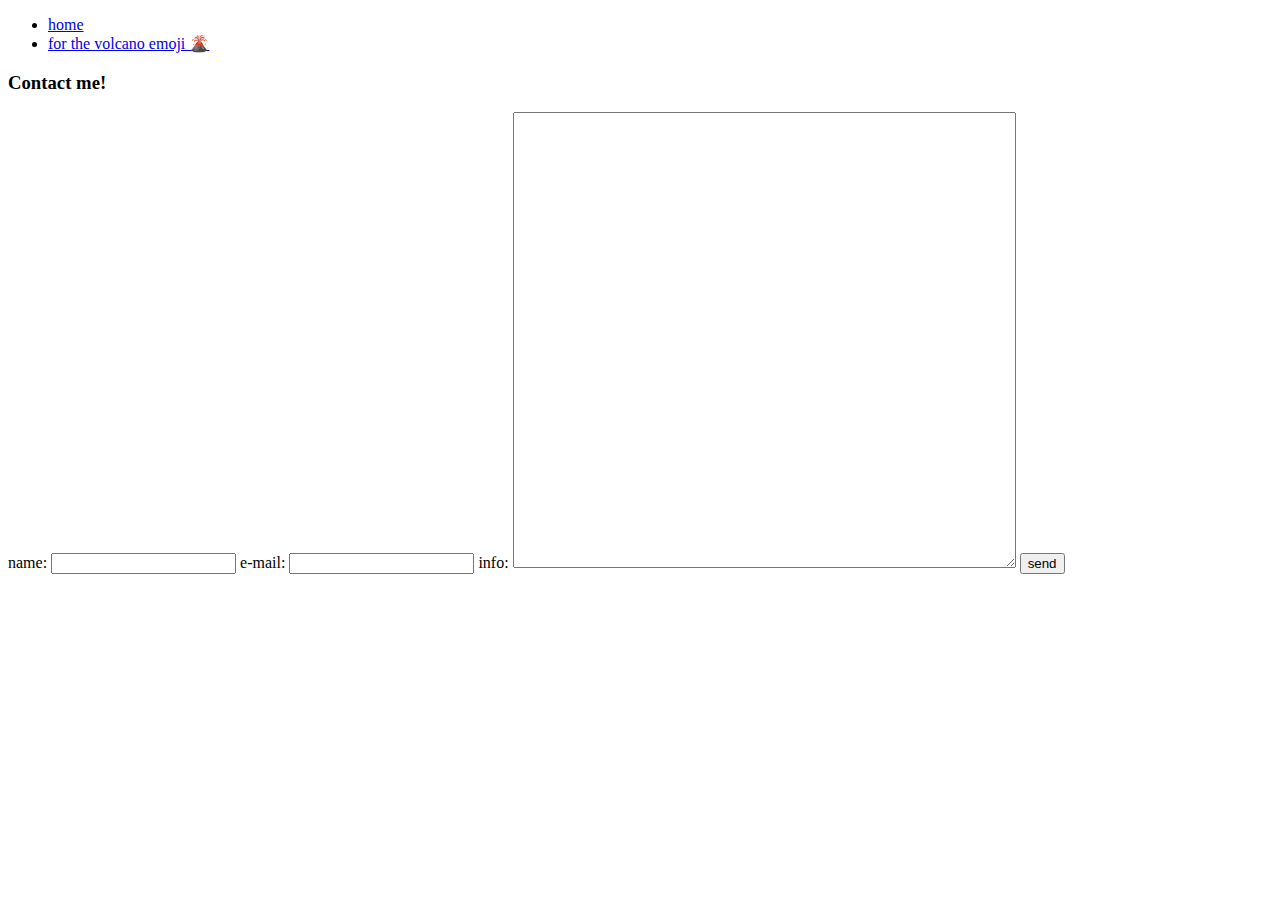
==== ex.1 - 09.22/contact.html @ 5da00268 "First Website - Red Palette" ====
<!DOCTYPE html>
<html lang="en">
<head>
    <meta charset="UTF-8">
    <meta name="viewport" content="width=device-width, initial-scale=1.0">
    <title>Contact 📞</title>
</head>
<body>
    <ul>
        <li><a href="index.html">home</a></li>
        <li><a href="https://emojipedia.org/volcano/" target="_blank">for the volcano emoji 🌋</a></li>
    </ul>
<h3>Contact me!</h3>

<form>
    <label for="name">name:</label>
    <input type="text" id="name">

    <label for="e-mail">e-mail:</label>
    <input type="email" id="e-mail">
    
    <label for="info">info:</label>
    <textarea name="info" id="info" cols="60" rows="30"></textarea>

    <button>send</button>
    
</form>

    
</body>
</html>
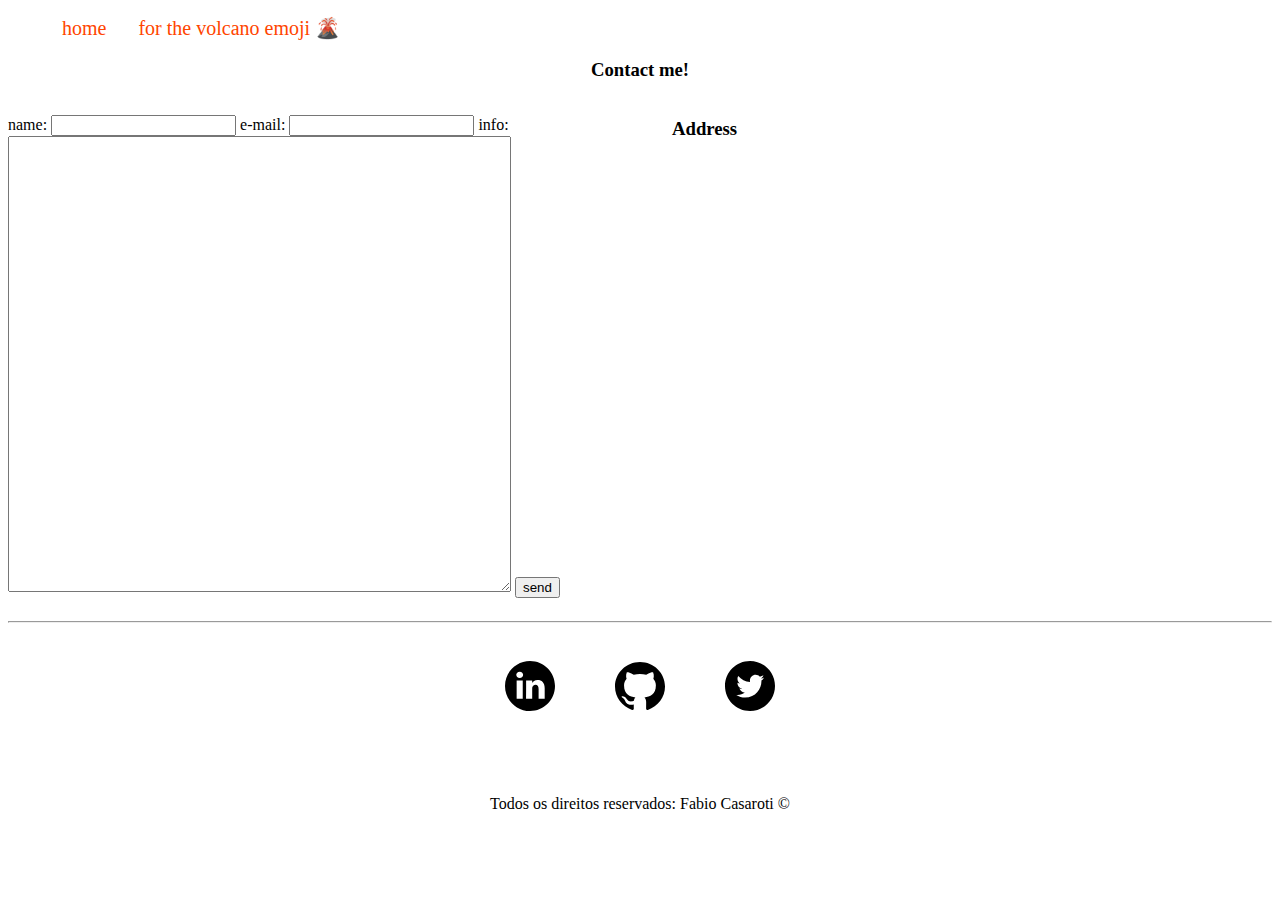
==== commit 27f7e049: "My website - CSS 1" ====
--- a/ex.1 - 09.22/contact.html
+++ b/ex.1 - 09.22/contact.html
@@ -1,31 +1,63 @@
 <!DOCTYPE html>
 <html lang="en">
+
 <head>
     <meta charset="UTF-8">
     <meta name="viewport" content="width=device-width, initial-scale=1.0">
     <title>Contact 📞</title>
+    <link rel="stylesheet" href="assets/css/style.css">
+
 </head>
+
 <body>
-    <ul>
+    <ul id="menu">
         <li><a href="index.html">home</a></li>
         <li><a href="https://emojipedia.org/volcano/" target="_blank">for the volcano emoji 🌋</a></li>
     </ul>
-<h3>Contact me!</h3>
+    <h3 class="center ">Contact me!</h3>
 
-<form>
-    <label for="name">name:</label>
-    <input type="text" id="name">
+    <div class="container">
+        <div>
+            <form>
+                <label for="name">name:</label>
+                <input type="text" id="name">
 
-    <label for="e-mail">e-mail:</label>
-    <input type="email" id="e-mail">
-    
-    <label for="info">info:</label>
-    <textarea name="info" id="info" cols="60" rows="30"></textarea>
+                <label for="e-mail">e-mail:</label>
+                <input type="email" id="e-mail">
 
-    <button>send</button>
-    
-</form>
+                <label for="info">info:</label>
+                <textarea name="info" id="info" cols="60" rows="30"></textarea>
 
-    
+                <button>send</button>
+            </form>
+        </div>
+
+        <div>
+            <h3>Address</h3>
+
+            <iframe
+                src="https://www.google.com/maps/embed?pb=!1m18!1m12!1m3!1d3657.4188632253968!2d-46.65742818502245!3d-23.55339538468686!2m3!1f0!2f0!3f0!3m2!1i1024!2i768!4f13.1!3m3!1m2!1s0x94ce58348e890567%3A0xbcd8d7b0a146a9c5!2sR.%20Augusta%2C%201000%20-%20Cerqueira%20C%C3%A9sar%2C%20S%C3%A3o%20Paulo%20-%20SP%2C%2001304-001!5e0!3m2!1spt-BR!2sbr!4v1600800267050!5m2!1spt-BR!2sbr"
+                width="600" height="450" frameborder="0" style="border:0;" allowfullscreen="" aria-hidden="false"
+                tabindex="0"></iframe>
+        </div>
+
+    </div>
+
+
+    <hr>
+
+    <footer>
+        <div class="container mb-50">
+            <a href="https://www.linkedin.com/in/casarotif/" target="_blank"><img class="tm-social p-30" src="assets/img/1384014.svg" alt="social1"></a>
+
+            <a href="https://github.com/casarotif" target="_blank"><img class="tm-social p-30" src="assets/img/github.svg" alt="social2"></a>
+
+            <a href="https://twitter.com/casarotif" target="_blank"><img class="tm-social p-30" src="assets/img/1384017.svg" alt="social3"></a>
+            
+        </div>
+
+       <p class="center">Todos os direitos reservados: Fabio Casaroti &copy;</p>
+    </footer>
 </body>
+
 </html>--- a/ex.1 - 09.22/assets/css/style.css
+++ b/ex.1 - 09.22/assets/css/style.css
@@ -0,0 +1,55 @@
+/*My Website Styles - index.html*/
+
+.center{
+    text-align: center;
+}
+
+.justify{
+    text-align: justify;
+}
+
+.container{
+    display: flex;
+    flex-flow: row;
+    flex-direction: row;
+    flex-wrap: nowrap;
+    justify-content: center;
+    align-items: center;
+}
+#menu li{
+    display: inline;
+    padding: 14px;
+}
+
+#menu li a:hover{
+    color: grey;
+}
+
+#menu li a{
+    text-decoration: none;
+    color: orangered;
+    font-size: 20px;
+}
+
+.p-30{
+    padding: 30px;
+}
+
+.br-50{
+    border-radius: 50%;
+}
+
+.wh-300{
+    width: 500px;
+    height: 300px;
+}
+.tm-social{
+    width: 50px;
+    height: 50px;
+}
+
+.mb-50{
+    margin-bottom: 50px;
+}
+
+/*My Website Styles - contact.html*/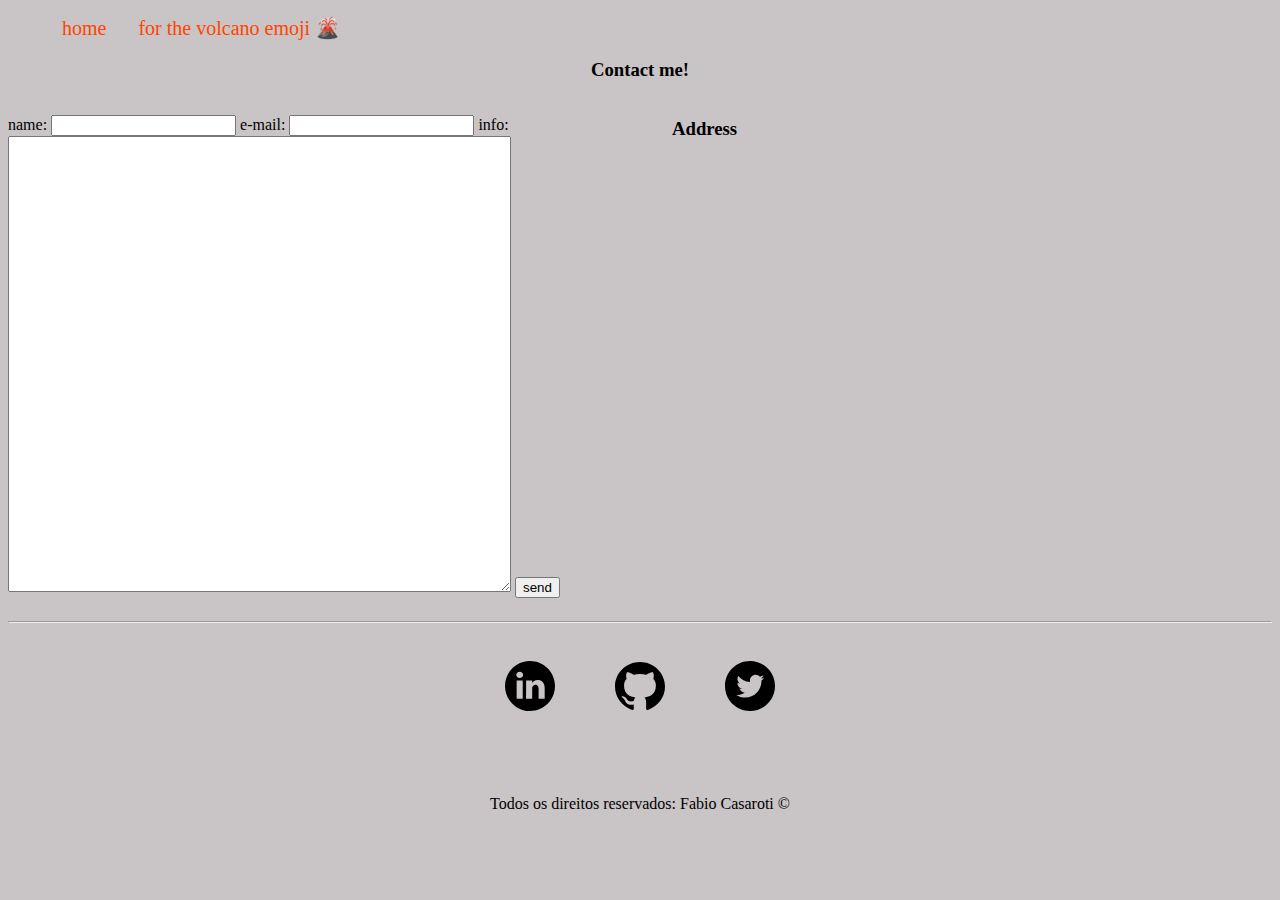
==== commit eb2bec65: "Website - CSS 1" ====
--- a/ex.1 - 09.22/contact.html
+++ b/ex.1 - 09.22/contact.html
@@ -9,7 +9,7 @@
 
 </head>
 
-<body>
+<body class="bgcolor">
     <ul id="menu">
         <li><a href="index.html">home</a></li>
         <li><a href="https://emojipedia.org/volcano/" target="_blank">for the volcano emoji 🌋</a></li>
--- a/ex.1 - 09.22/assets/css/style.css
+++ b/ex.1 - 09.22/assets/css/style.css
@@ -40,8 +40,8 @@
 }
 
 .wh-300{
-    width: 500px;
-    height: 300px;
+    width: 400px;
+    height: 200px;
 }
 .tm-social{
     width: 50px;
@@ -52,4 +52,25 @@
     margin-bottom: 50px;
 }
 
+.tf-1{
+    font-family: 'Segoe UI'
+}
+
+.mb-30{
+    margin-bottom: 30px;
+}
+
+.bgcolor{
+    background-color: #c9c4c5;
+}
+
+.bgimg{
+    background-image: url(https://i.pinimg.com/564x/a1/73/f4/a173f4c4f4a2cc8350200e57c6132f5c.jpg);
+    max-width: fit-content;
+}
+
+.textcolor1{
+    color: orangered;
+}
+
 /*My Website Styles - contact.html*/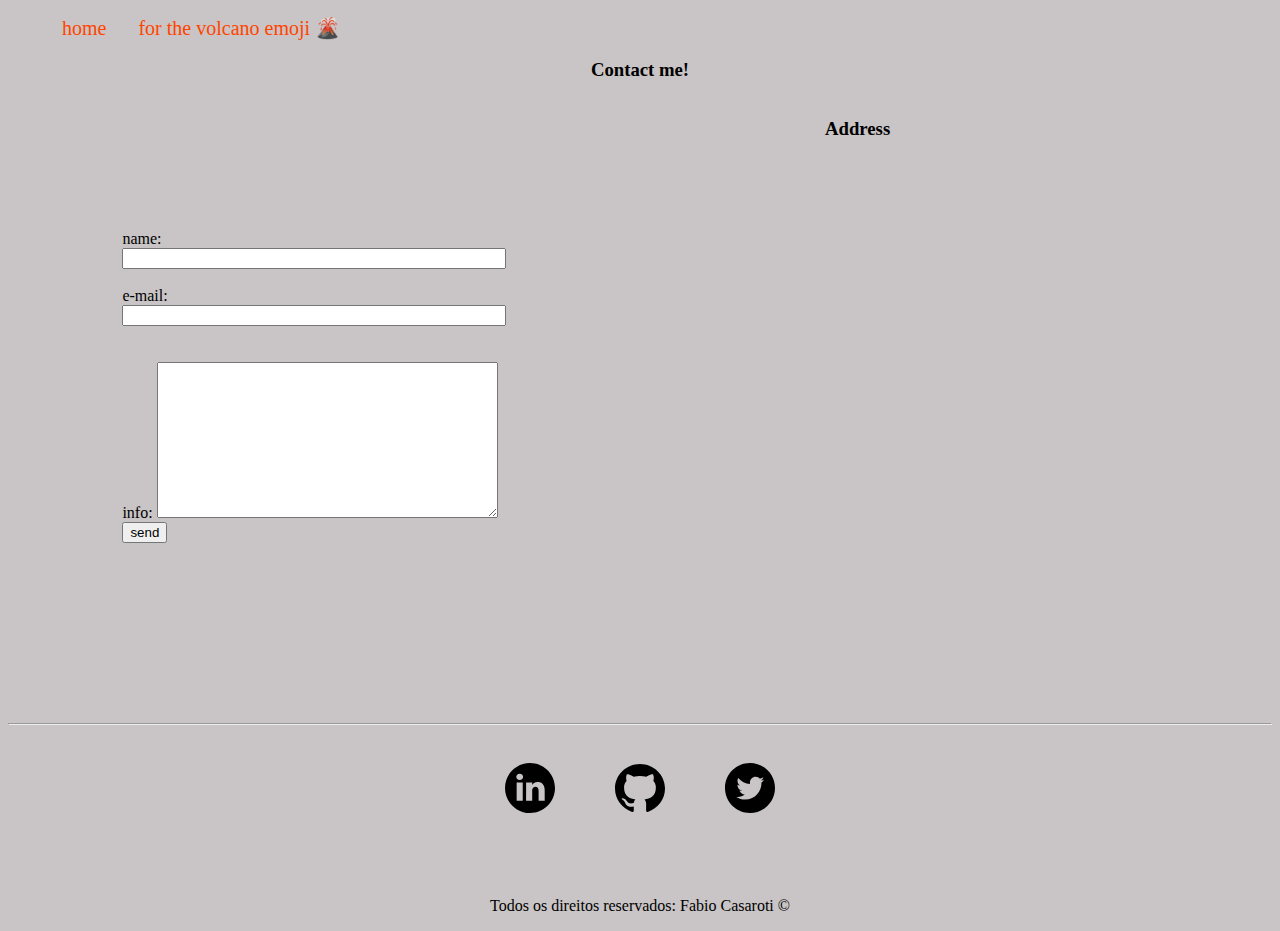
==== commit 5ca17faf: "Javascript 1" ====
--- a/ex.1 - 09.22/contact.html
+++ b/ex.1 - 09.22/contact.html
@@ -10,35 +10,41 @@
 </head>
 
 <body class="bgcolor">
-    <ul id="menu">
+    <ul class="tf-1" id="menu">
         <li><a href="index.html">home</a></li>
         <li><a href="https://emojipedia.org/volcano/" target="_blank">for the volcano emoji 🌋</a></li>
     </ul>
-    <h3 class="center ">Contact me!</h3>
+    <h3 class="center tf-1 ">Contact me!</h3>
 
-    <div class="container">
+    <div class="container mb-50 ">
         <div>
-            <form>
+            <form class="container2 tf-1 p-30">
                 <label for="name">name:</label>
-                <input type="text" id="name">
+                <input type="text" id="name" onkeyup="validaName()">
+                <div id="txtName"></div>
+                <br>
 
                 <label for="e-mail">e-mail:</label>
-                <input type="email" id="e-mail">
+                <input type="email" id="e-mail" onkeyup="validaEmail()">
+                <div id="txtEmail"></div>
+                <br>
+                <br>
 
                 <label for="info">info:</label>
-                <textarea name="info" id="info" cols="60" rows="30"></textarea>
+                <textarea name="info" id="info" cols="40" rows="10" onkeyup="validaInfo()"></textarea>
+                <div id="txtInfo"></div>
 
-                <button>send</button>
+                <button onclick="enviar()">send</button>
             </form>
         </div>
 
         <div>
-            <h3>Address</h3>
+            <h3 class="center tf-1">Address</h3>
 
-            <iframe
+            <iframe class="p-30"
                 src="https://www.google.com/maps/embed?pb=!1m18!1m12!1m3!1d3657.4188632253968!2d-46.65742818502245!3d-23.55339538468686!2m3!1f0!2f0!3f0!3m2!1i1024!2i768!4f13.1!3m3!1m2!1s0x94ce58348e890567%3A0xbcd8d7b0a146a9c5!2sR.%20Augusta%2C%201000%20-%20Cerqueira%20C%C3%A9sar%2C%20S%C3%A3o%20Paulo%20-%20SP%2C%2001304-001!5e0!3m2!1spt-BR!2sbr!4v1600800267050!5m2!1spt-BR!2sbr"
                 width="600" height="450" frameborder="0" style="border:0;" allowfullscreen="" aria-hidden="false"
-                tabindex="0"></iframe>
+                tabindex="0" id="map" onmousemove="mapZoom()" onmouseout="mapNormal()"></iframe>
         </div>
 
     </div>
@@ -47,17 +53,23 @@
     <hr>
 
     <footer>
-        <div class="container mb-50">
-            <a href="https://www.linkedin.com/in/casarotif/" target="_blank"><img class="tm-social p-30" src="assets/img/1384014.svg" alt="social1"></a>
+        <div class="container tf-1 mb-50">
+            <a href="https://www.linkedin.com/in/casarotif/" target="_blank"><img class="tm-social p-30"
+                    src="assets/img/1384014.svg" alt="social1"></a>
 
-            <a href="https://github.com/casarotif" target="_blank"><img class="tm-social p-30" src="assets/img/github.svg" alt="social2"></a>
+            <a href="https://github.com/casarotif" target="_blank"><img class="tm-social p-30"
+                    src="assets/img/github.svg" alt="social2"></a>
 
-            <a href="https://twitter.com/casarotif" target="_blank"><img class="tm-social p-30" src="assets/img/1384017.svg" alt="social3"></a>
-            
+            <a href="https://twitter.com/casarotif" target="_blank"><img class="tm-social p-30"
+                    src="assets/img/1384017.svg" alt="social3"></a>
+
         </div>
 
-       <p class="center">Todos os direitos reservados: Fabio Casaroti &copy;</p>
+        <p class="center tf-1">Todos os direitos reservados: Fabio Casaroti &copy;</p>
     </footer>
+
+    <script src="assets/js/script.js"></script>
+
 </body>
 
 </html>--- a/ex.1 - 09.22/assets/css/style.css
+++ b/ex.1 - 09.22/assets/css/style.css
@@ -15,6 +15,16 @@
     flex-wrap: nowrap;
     justify-content: center;
     align-items: center;
+}
+
+.container2{
+    display: row;
+    flex-flow: row;
+    flex-direction: row;
+    flex-wrap: wrap;
+    justify-content: center;
+    align-items: left;
+    padding: 50px;
 }
 #menu li{
     display: inline;
